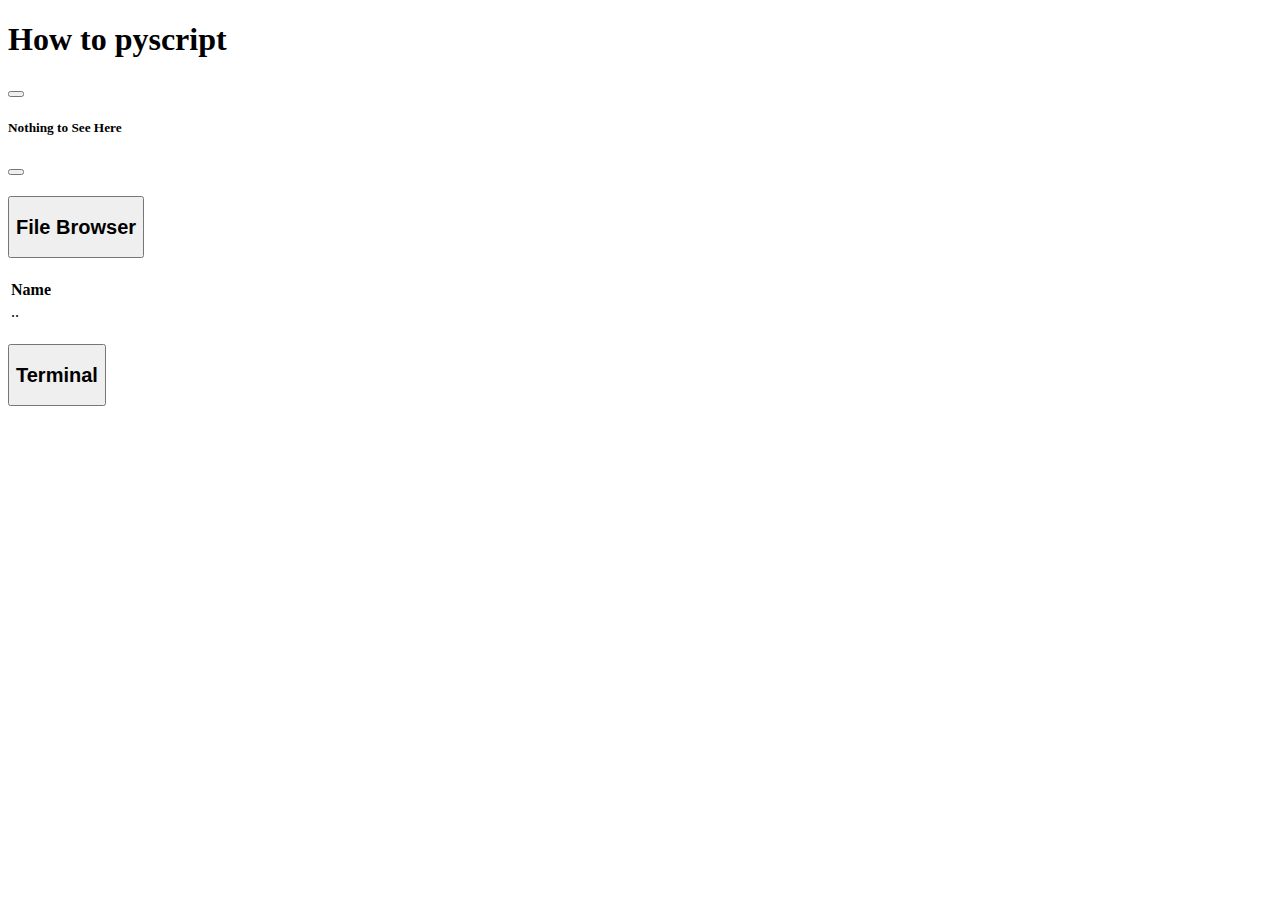
==== .config/python/src/bonipy/src/bonipy/pyscript_how/projects/hello/index.html @ 4330027c "add(pyscript): basic file browser test" ====
<!doctype html>
<html lang="en">
<head>

<meta charset="utf-8">
<meta name="viewport" content="width=device-width, initial-scale=1">
<title>How to pyscript</title>

<link rel="stylesheet" href="https://cdn.datatables.net/1.13.7/css/jquery.dataTables.css" />
<link
      crossorigin="anonymous"
      href="https://cdn.jsdelivr.net/npm/bootstrap@5.3.2/dist/css/bootstrap.min.css"
      integrity="sha384-T3c6CoIi6uLrA9TneNEoa7RxnatzjcDSCmG1MXxSR1GAsXEV/Dwwykc2MPK8M2HN"
      rel="stylesheet"
/>
<link rel="stylesheet" href="https://cdn.datatables.net/1.13.7/css/dataTables.bootstrap5.min.css" />
<link rel="stylesheet" href="./main.css" />
<script type="module" src="https://pyscript.net/releases/2023.12.1/core.js"></script>

</head>
<body>

<nav class="navbar">
  <div class="container-fluid">
    <h1>How to pyscript</h1>
    <button
            aria-controls="menu" aria-label="Toggle navigation"
            class="navbar-toggler"
            data-bs-target="#menu" data-bs-toggle="offcanvas"
            type="button"
    >
      <span class="navbar-toggler-icon"></span>
    </button>
    <div
         aria-labelledby="menu-title"
         class="offcanvas offcanvas-end"
         id="menu"
         tabindex="-1"
    >
      <div class="offcanvas-header">
        <h5 class="offcanvas-title" id="menu-title">Nothing to See Here</h5>
        <button
                aria-label="Close"
                class="btn-close"
                data-bs-dismiss="offcanvas"
                type="button"
        ></button>
      </div>
      <div class="offcanvas-body">
        <span class="placeholder col-7"></span>
        <span class="placeholder col-7"></span>
      </div>
    </div>
  </div>
</nav>

<div class="accordion">
  <div class="accordion-item">
    <h2 class="accordion-header">
      <button
              aria-controls="collapse-file-browser" aria-expanded="true"
              class="accordion-button"
              data-bs-target="#collapse-file-browser" data-bs-toggle="collapse"
              type="button"
      >
        <h2>File Browser</h2>
      </button>
    </h2>
    <div class="accordion-collapse collapse show" id="collapse-file-browser" >
      <div class="accordion-body">
        <table id="file-browser">
          <thead>
            <tr>
              <th>Name</th>
            </tr>
          </thead>
          <tbody>
            <tr>
              <td>..</td>
            </tr>
          </tbody>
        </table>
      </div>
    </div>
  </div>
  <div class="accordion-item">
    <h2 class="accordion-header">
      <button
              aria-controls="collapse-terminal" aria-expanded="false"
              class="accordion-button collapsed"
              data-bs-target="#collapse-terminal" data-bs-toggle="collapse"
              type="button"
      >
        <h2>Terminal</h2>
      </button>
    </h2>
    <div class="accordion-collapse collapse" id="collapse-terminal">
      <div class="accordion-body">
        <div id="pyscript-terminal"></div>
      </div>
    </div>
  </div>
</div>

<script src="https://cdn.jsdelivr.net/npm/jquery@3.7.1/dist/jquery.min.js"></script>
<script
        crossorigin="anonymous"
        integrity="sha384-C6RzsynM9kWDrMNeT87bh95OGNyZPhcTNXj1NW7RuBCsyN/o0jlpcV8Qyq46cDfL"
        src="https://cdn.jsdelivr.net/npm/bootstrap@5.3.2/dist/js/bootstrap.bundle.min.js"
></script>


<script
        config="./pyscript.toml"
        src="./main.py"
        target="pyscript-terminal"
        terminal
        type="py"
></script>

</body>
</html>
---- .config/python/src/bonipy/src/bonipy/pyscript_how/projects/hello/main.css ----
.debug-off.terminal {
  display: none;
}
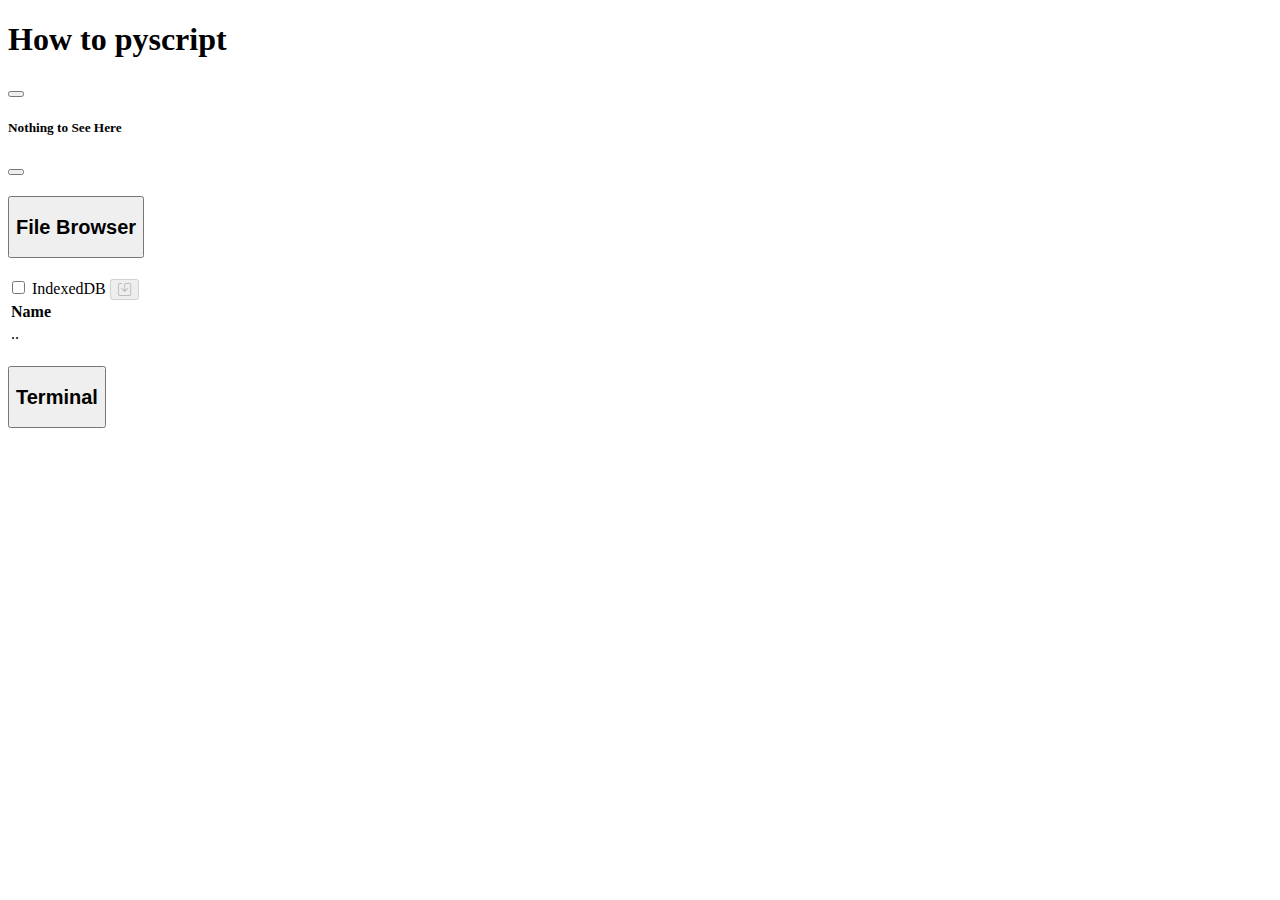
==== commit 13417cf8: "add(pyscript): IDBFS switch" ====
--- a/.config/python/src/bonipy/src/bonipy/pyscript_how/projects/hello/index.html
+++ b/.config/python/src/bonipy/src/bonipy/pyscript_how/projects/hello/index.html
@@ -11,6 +11,10 @@
       crossorigin="anonymous"
       href="https://cdn.jsdelivr.net/npm/bootstrap@5.3.2/dist/css/bootstrap.min.css"
       integrity="sha384-T3c6CoIi6uLrA9TneNEoa7RxnatzjcDSCmG1MXxSR1GAsXEV/Dwwykc2MPK8M2HN"
+      rel="stylesheet"
+/>
+<link
+      href="https://cdn.jsdelivr.net/npm/bootstrap-icons@1.11.2/font/bootstrap-icons.min.css"
       rel="stylesheet"
 />
 <link rel="stylesheet" href="https://cdn.datatables.net/1.13.7/css/dataTables.bootstrap5.min.css" />
@@ -68,6 +72,13 @@
     </h2>
     <div class="accordion-collapse collapse show" id="collapse-file-browser" >
       <div class="accordion-body">
+        <div class="form-check form-switch">
+          <input class="form-check-input" type="checkbox" id="mount-idbfs-switch">
+          <label class="form-check-label" for="mount-idbfs-switch">IndexedDB</label>
+          <button aria-label="Save" disabled id="mount-idbfs-save">
+            <i aria-hidden="true" class="bi bi-save"></i>
+          </button>
+        </div>
         <table id="file-browser">
           <thead>
             <tr>
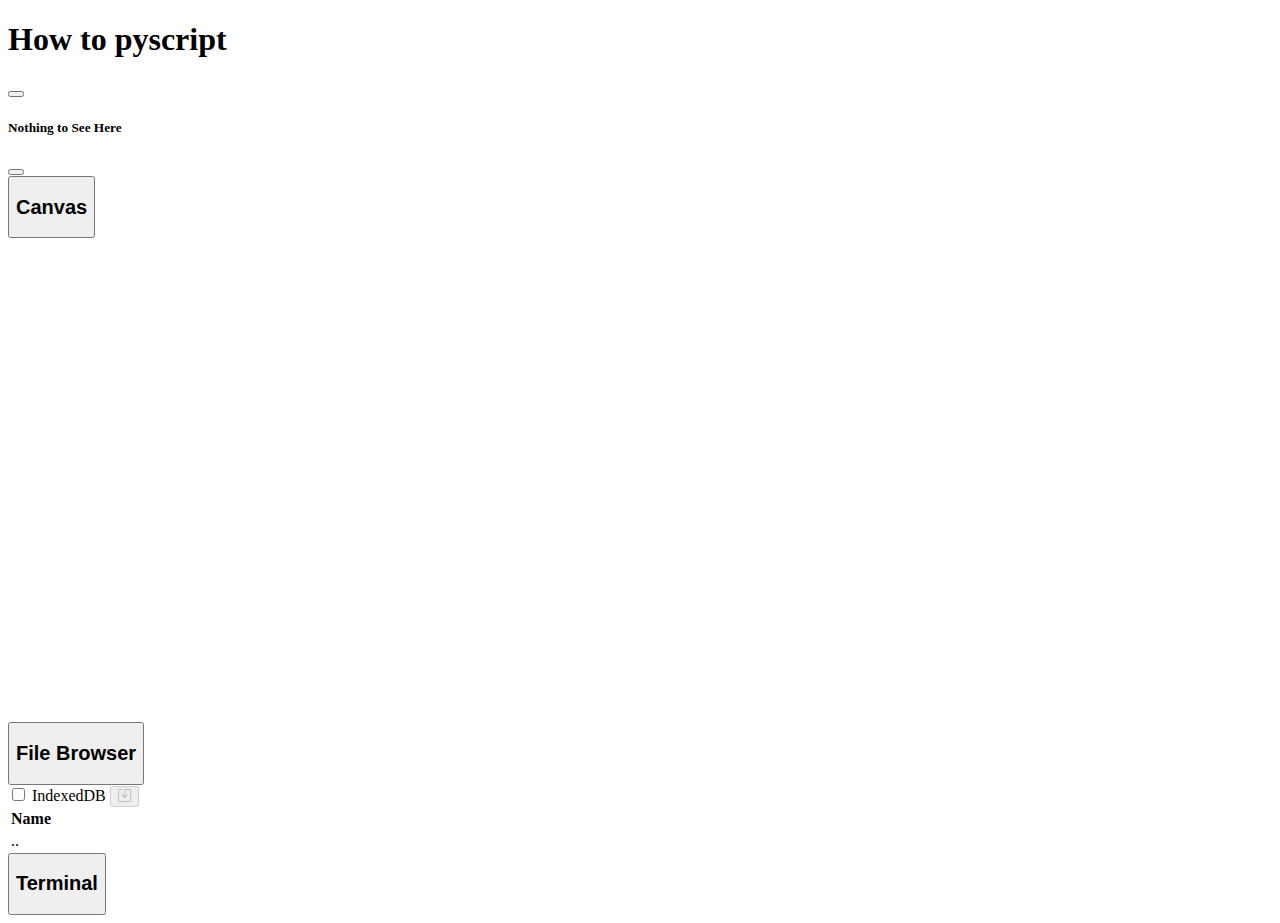
==== commit 85facd17: "fix(bonipy): pyscript example" ====
--- a/.config/python/src/bonipy/src/bonipy/pyscript_how/projects/hello/index.html
+++ b/.config/python/src/bonipy/src/bonipy/pyscript_how/projects/hello/index.html
@@ -19,7 +19,7 @@
 />
 <link rel="stylesheet" href="https://cdn.datatables.net/1.13.7/css/dataTables.bootstrap5.min.css" />
 <link rel="stylesheet" href="./main.css" />
-<script type="module" src="https://pyscript.net/releases/2023.12.1/core.js"></script>
+<script type="module" src="https://pyscript.net/releases/2024.7.1/core.js"></script>
 
 </head>
 <body>
@@ -60,17 +60,34 @@
 
 <div class="accordion">
   <div class="accordion-item">
-    <h2 class="accordion-header">
-      <button
-              aria-controls="collapse-file-browser" aria-expanded="true"
-              class="accordion-button"
-              data-bs-target="#collapse-file-browser" data-bs-toggle="collapse"
-              type="button"
-      >
-        <h2>File Browser</h2>
-      </button>
-    </h2>
-    <div class="accordion-collapse collapse show" id="collapse-file-browser" >
+    <button
+            aria-controls="collapse-canvas" aria-expanded="true"
+            class="accordion-button"
+            data-bs-target="#collapse-canvas" data-bs-toggle="collapse"
+            type="button"
+    >
+      <h2 class="accordion-header">
+        Canvas
+      </h2>
+    </button>
+    <div class="accordion-collapse collapse show" id="collapse-canvas">
+      <div class="accordion-body">
+        <canvas id="canvas" width="640" height="480"></canvas>
+      </div>
+    </div>
+  </div>
+  <div class="accordion-item">
+    <button
+            aria-controls="collapse-file-browser" aria-expanded="false"
+            class="accordion-button collapsed"
+            data-bs-target="#collapse-file-browser" data-bs-toggle="collapse"
+            type="button"
+    >
+      <h2 class="accordion-header">
+        File Browser
+      </h2>
+    </button>
+    <div class="accordion-collapse collapse" id="collapse-file-browser" >
       <div class="accordion-body">
         <div class="form-check form-switch">
           <input class="form-check-input" type="checkbox" id="mount-idbfs-switch">
@@ -95,16 +112,16 @@
     </div>
   </div>
   <div class="accordion-item">
-    <h2 class="accordion-header">
-      <button
-              aria-controls="collapse-terminal" aria-expanded="false"
-              class="accordion-button collapsed"
-              data-bs-target="#collapse-terminal" data-bs-toggle="collapse"
-              type="button"
-      >
-        <h2>Terminal</h2>
-      </button>
-    </h2>
+    <button
+            aria-controls="collapse-terminal" aria-expanded="false"
+            class="accordion-button collapsed"
+            data-bs-target="#collapse-terminal" data-bs-toggle="collapse"
+            type="button"
+    >
+      <h2 class="accordion-header">
+        Terminal
+      </h2>
+    </button>
     <div class="accordion-collapse collapse" id="collapse-terminal">
       <div class="accordion-body">
         <div id="pyscript-terminal"></div>
